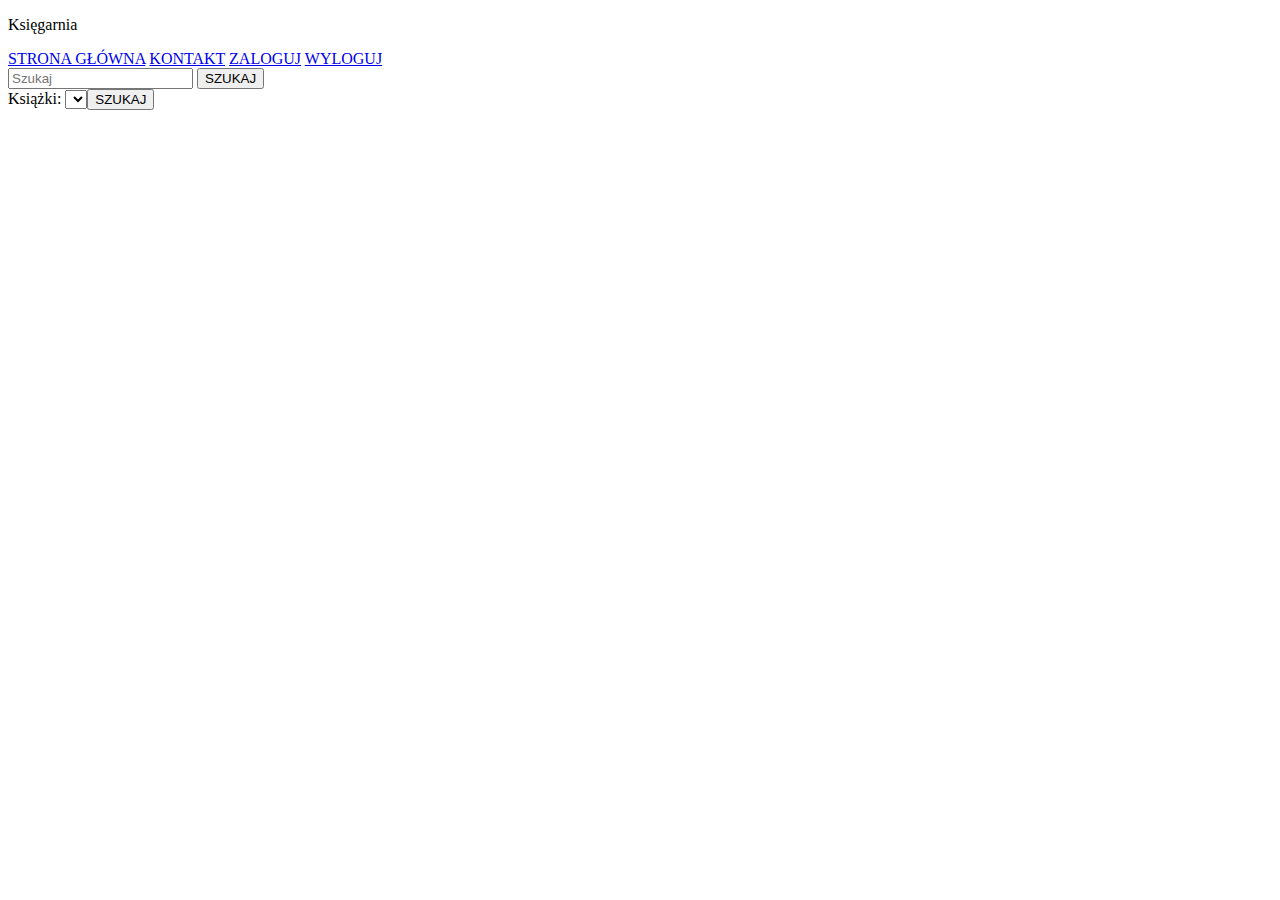
==== book-store/src/main/resources/templates/index.html @ efb67523 "first commit" ====
<!DOCTYPE html>
<html lang="en" xmlns:th="http://www.thymeleaf.org">
<head>
    <meta charset="UTF-8">
    <title>Bookstore - Spring Boot - Maven</title>
    <link rel="stylesheet" href="/common.css">
    <link rel="stylesheet" href="/book.css">
</head>
<body>
<div id="logo">
    <p>Księgarnia</p>
</div>
<div id="menu">
    <a href="/main" class="button">STRONA GŁÓWNA</a>
    <a href="/contact" class="button">KONTAKT</a>
    <a href="/login" class="button">ZALOGUJ</a>
    <a href="/logout" class="button">WYLOGUJ</a>
</div>
<div id="content">
    <form method="get">
        <input type="text" name="pattern" class="input" placeholder="Szukaj">
        <input type="submit" value="SZUKAJ" class="button">
    </form>
    <div th:each="book : ${books}" class="book">
        <div th:text="${book.title}" class="title"></div>
        <div th:text="${book.author}" class="author"></div>
        <div th:text="'Cena: ' + ${book.price}" class="price"></div>
        <div th:text="'Ilość: ' + ${book.quantity}" class="quantity"></div>
        <div th:text="'ISBN: ' + ${book.isbn}" class="isbn"></div>
    </div>
    <div>
        <form method="get">
        <label>Książki:
        <select name="pattern">
            <option th:each="book : ${books}"  th:value="${book.title}"><p th:text="${book.title}"></p></option>
            <input type="submit" value="SZUKAJ" class="button">
        </select>
        </label>
        </form>
    </div>
</div>
</body>
</html>
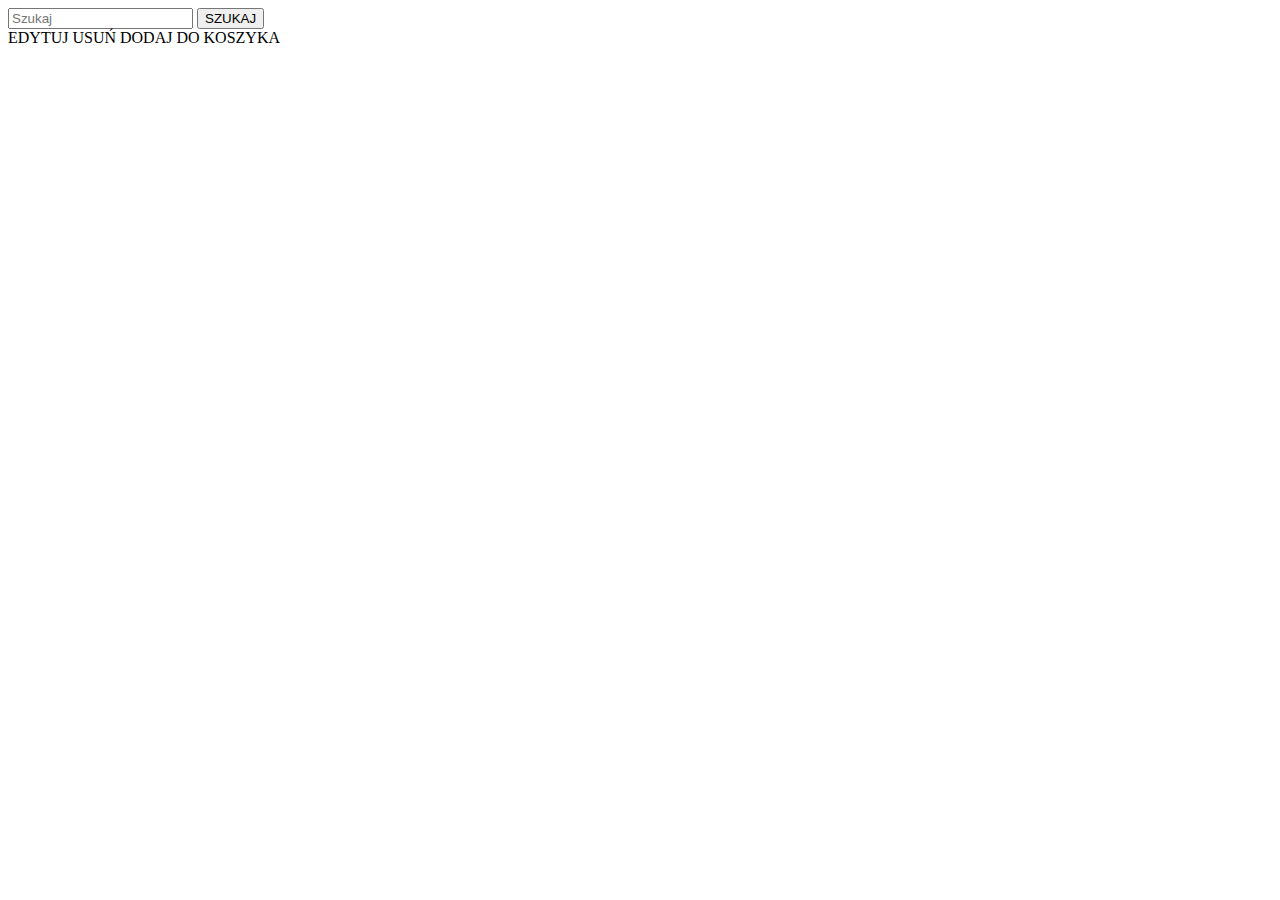
==== commit 4652e1a7: "01.07.2023-02.07.2023" ====
--- a/book-store/src/main/resources/templates/index.html
+++ b/book-store/src/main/resources/templates/index.html
@@ -7,15 +7,9 @@
     <link rel="stylesheet" href="/book.css">
 </head>
 <body>
-<div id="logo">
-    <p>Księgarnia</p>
-</div>
-<div id="menu">
-    <a href="/main" class="button">STRONA GŁÓWNA</a>
-    <a href="/contact" class="button">KONTAKT</a>
-    <a href="/login" class="button">ZALOGUJ</a>
-    <a href="/logout" class="button">WYLOGUJ</a>
-</div>
+<div th:replace="~{fragments.html :: logo}"></div>
+<div th:replace="~{fragments.html :: menu}"></div>
+
 <div id="content">
     <form method="get">
         <input type="text" name="pattern" class="input" placeholder="Szukaj">
@@ -27,8 +21,13 @@
         <div th:text="'Cena: ' + ${book.price}" class="price"></div>
         <div th:text="'Ilość: ' + ${book.quantity}" class="quantity"></div>
         <div th:text="'ISBN: ' + ${book.isbn}" class="isbn"></div>
+        <div>
+            <a th:if="${admin}" th:href="@{/book/update/{id}(id=${book.id})}" class="button">EDYTUJ</a>
+            <a th:if="${admin}" th:href="@{/book/delete/{id}(id=${book.id})}" class="button">USUŃ</a>
+            <a th:if="${logged}" th:href="@{/cart/add/{id}(id=${book.id})}" class="button">DODAJ DO KOSZYKA</a>
+        </div>
     </div>
-    <div>
+   <!-- <div>
         <form method="get">
         <label>Książki:
         <select name="pattern">
@@ -37,7 +36,7 @@
         </select>
         </label>
         </form>
-    </div>
+    </div>-->
 </div>
 </body>
 </html>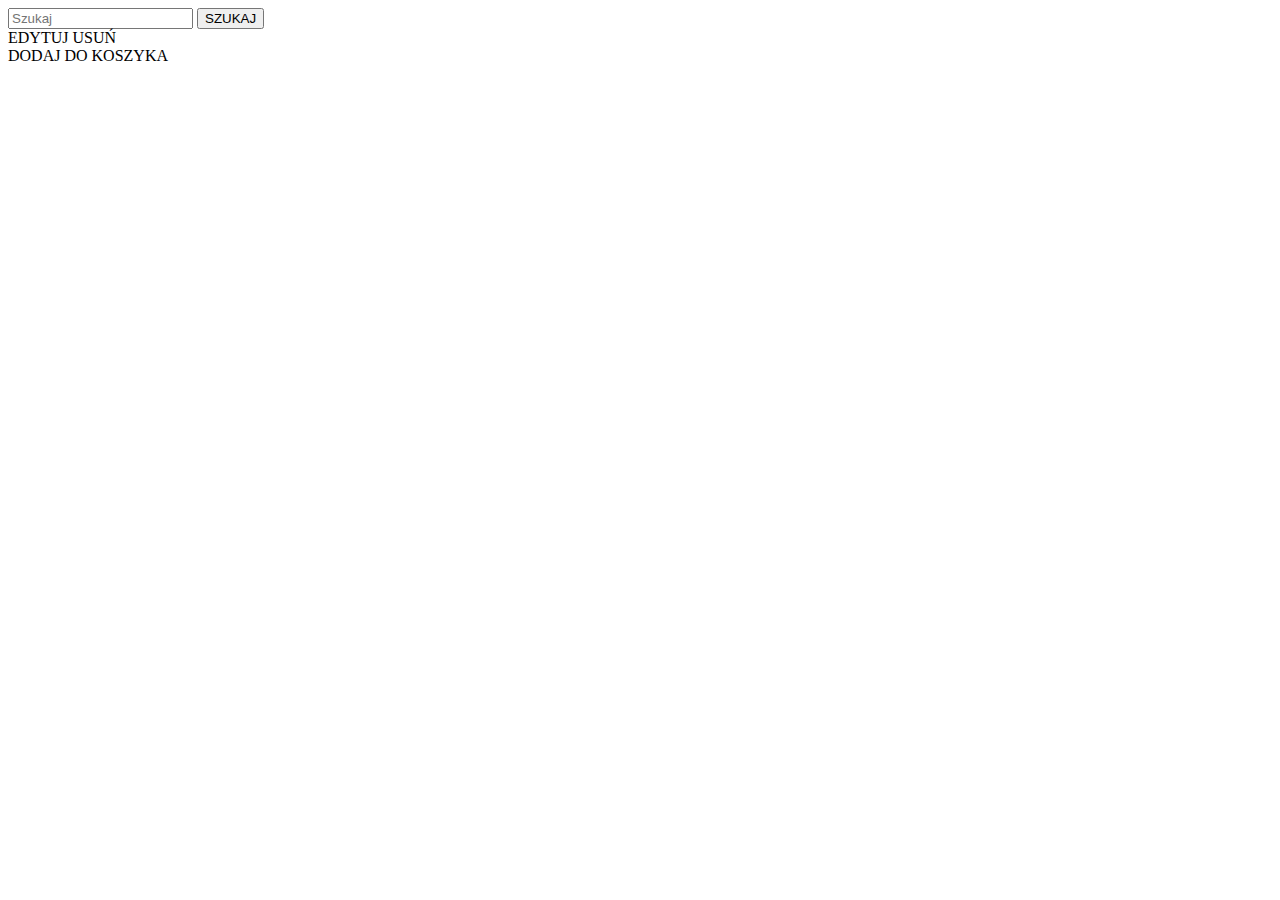
==== commit a8de99e4: "jQuery JavaScript connect to REST API" ====
--- a/book-store/src/main/resources/templates/index.html
+++ b/book-store/src/main/resources/templates/index.html
@@ -5,6 +5,8 @@
     <title>Bookstore - Spring Boot - Maven</title>
     <link rel="stylesheet" href="/common.css">
     <link rel="stylesheet" href="/book.css">
+    <script src="/index.js"></script>
+    <script src="jquery-3.7.1.min.js"></script>
 </head>
 <body>
 <div th:replace="~{fragments.html :: logo}"></div>
@@ -24,19 +26,9 @@
         <div>
             <a th:if="${admin}" th:href="@{/book/update/{id}(id=${book.id})}" class="button">EDYTUJ</a>
             <a th:if="${admin}" th:href="@{/book/delete/{id}(id=${book.id})}" class="button">USUŃ</a>
-            <a th:if="${logged}" th:href="@{/cart/add/{id}(id=${book.id})}" class="button">DODAJ DO KOSZYKA</a>
+            <div th:if="${logged}" class="button" th:onclick="|addToCart('${book.id}')|" onclick="addToCart()">DODAJ DO KOSZYKA</div>
         </div>
     </div>
-   <!-- <div>
-        <form method="get">
-        <label>Książki:
-        <select name="pattern">
-            <option th:each="book : ${books}"  th:value="${book.title}"><p th:text="${book.title}"></p></option>
-            <input type="submit" value="SZUKAJ" class="button">
-        </select>
-        </label>
-        </form>
-    </div>-->
 </div>
 </body>
 </html>